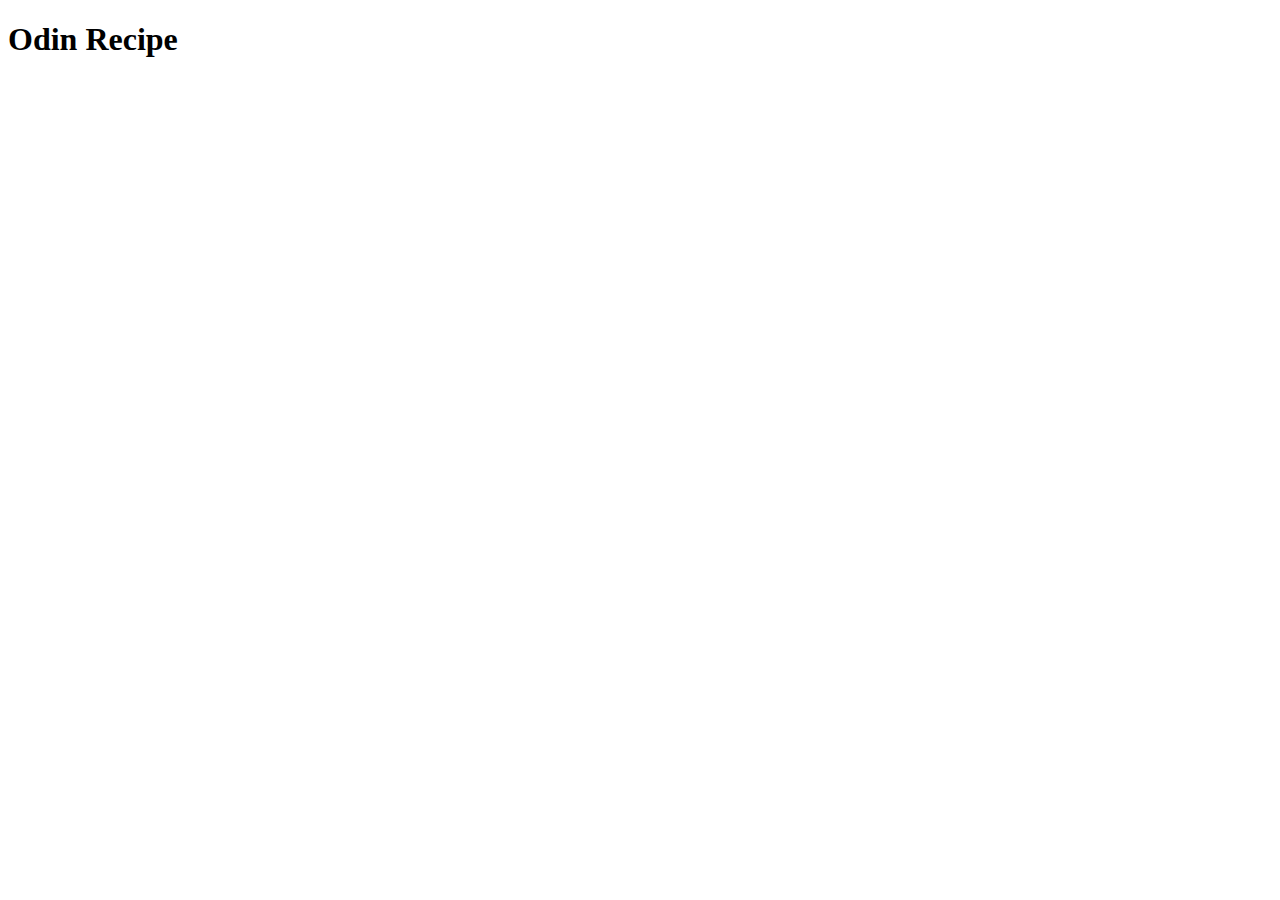
==== index.html @ f5e5397c "Edit README.md and index.html" ====
<!DOCTYPE html>
<html lang="en">
<head>
    <meta charset="UTF-8">
    <meta name="viewport" content="width=device-width, initial-scale=1.0">
    <title>Odin Recipe</title>
</head>
<body>
    <h1>Odin Recipe</h1>
</body>
</html>
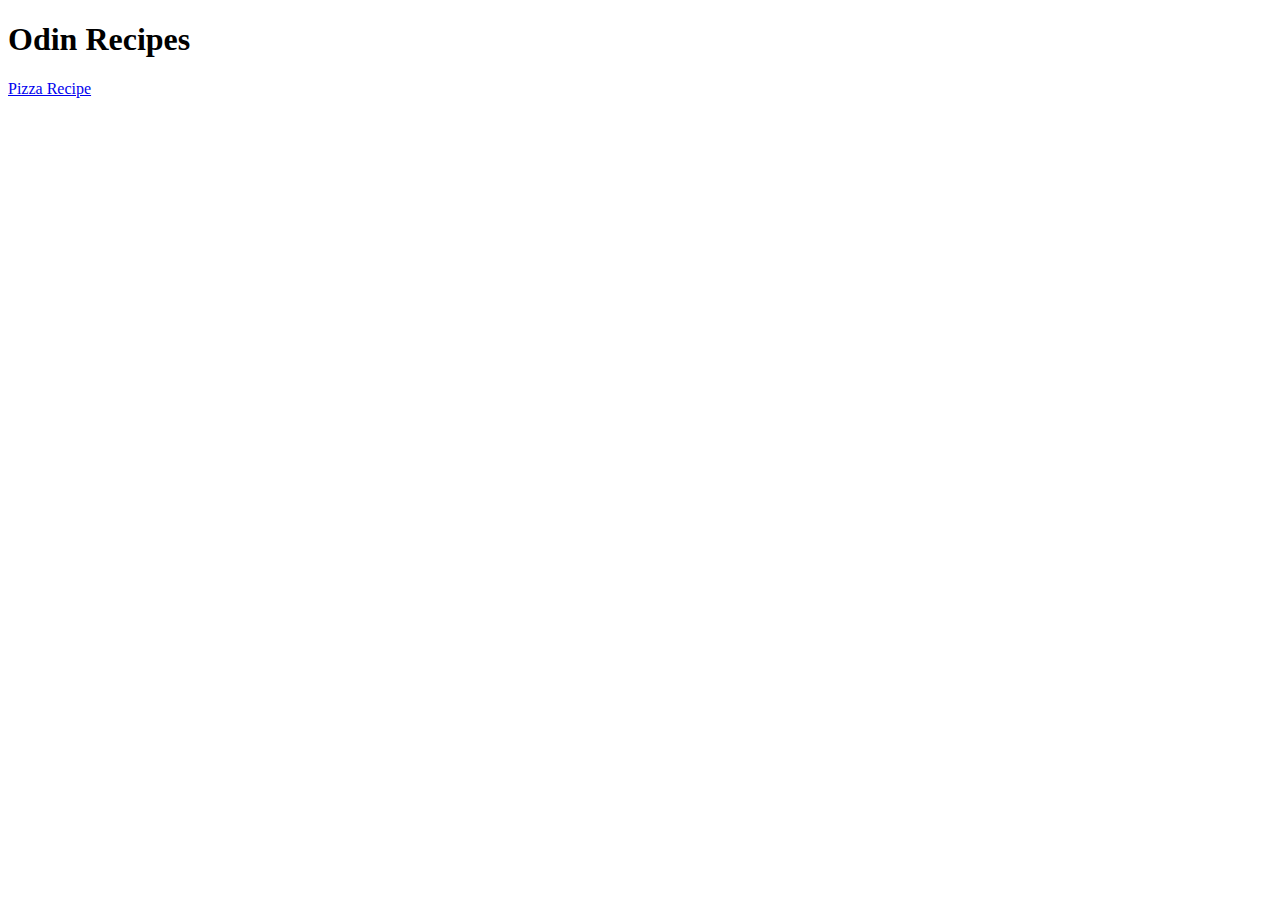
==== commit 2d59ad5b: "Edit index.html" ====
--- a/index.html
+++ b/index.html
@@ -6,6 +6,7 @@
     <title>Odin Recipe</title>
 </head>
 <body>
-    <h1>Odin Recipe</h1>
+    <h1>Odin Recipes</h1>
+    <a href="/odin-recipes/pizza.html">Pizza Recipe</a>
 </body>
 </html>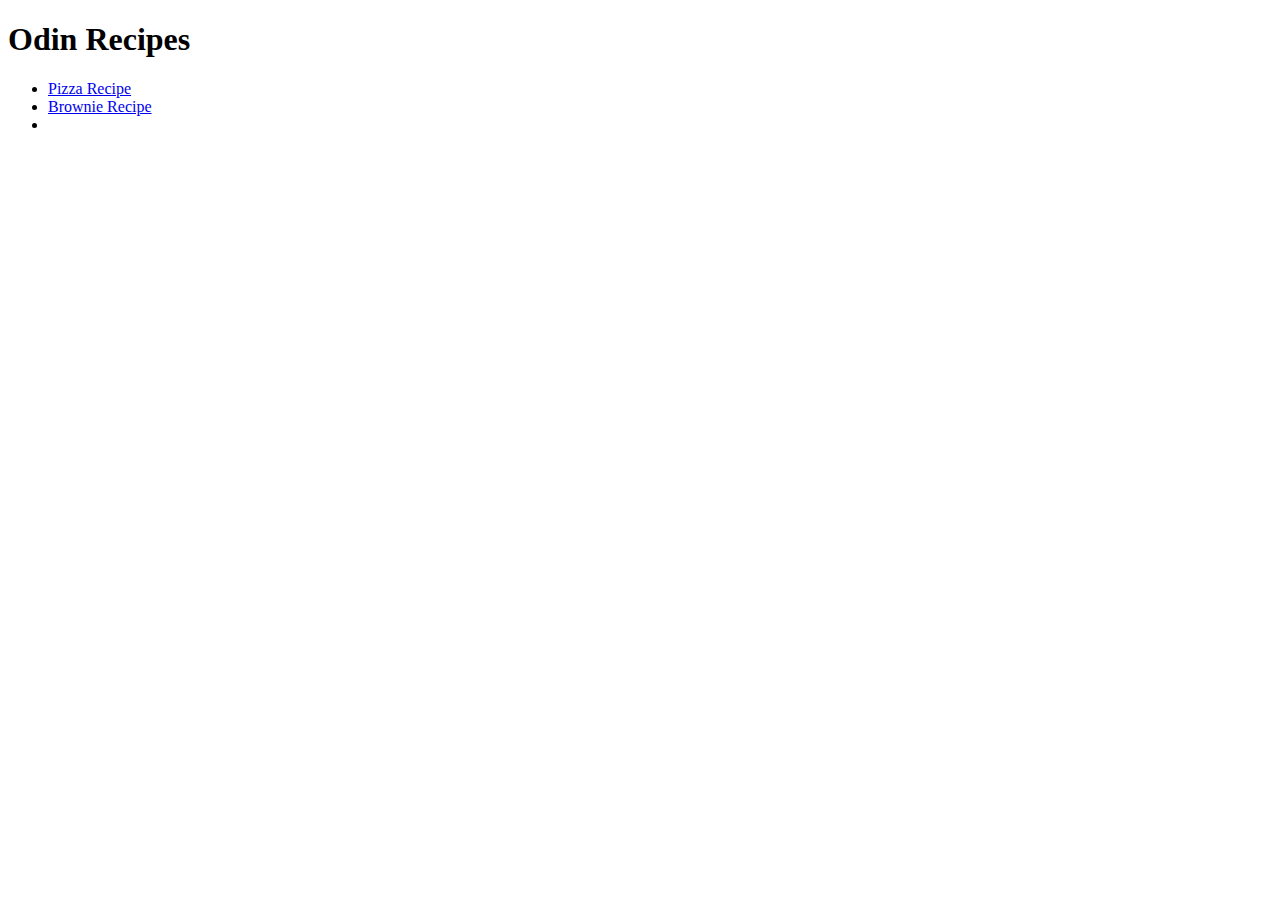
==== commit b8e6b9ce: "Edit brownie.html and Add cookie.html" ====
--- a/index.html
+++ b/index.html
@@ -7,6 +7,11 @@
 </head>
 <body>
     <h1>Odin Recipes</h1>
-    <a href="/odin-recipes/pizza.html">Pizza Recipe</a>
+    <ul>
+        <li><a href="./recipes/pizza.html">Pizza Recipe</a></li>
+        <li><a href="./recipes/brownie.html">Brownie Recipe</a></li>
+        <li></li>
+    </ul>
+    
 </body>
 </html>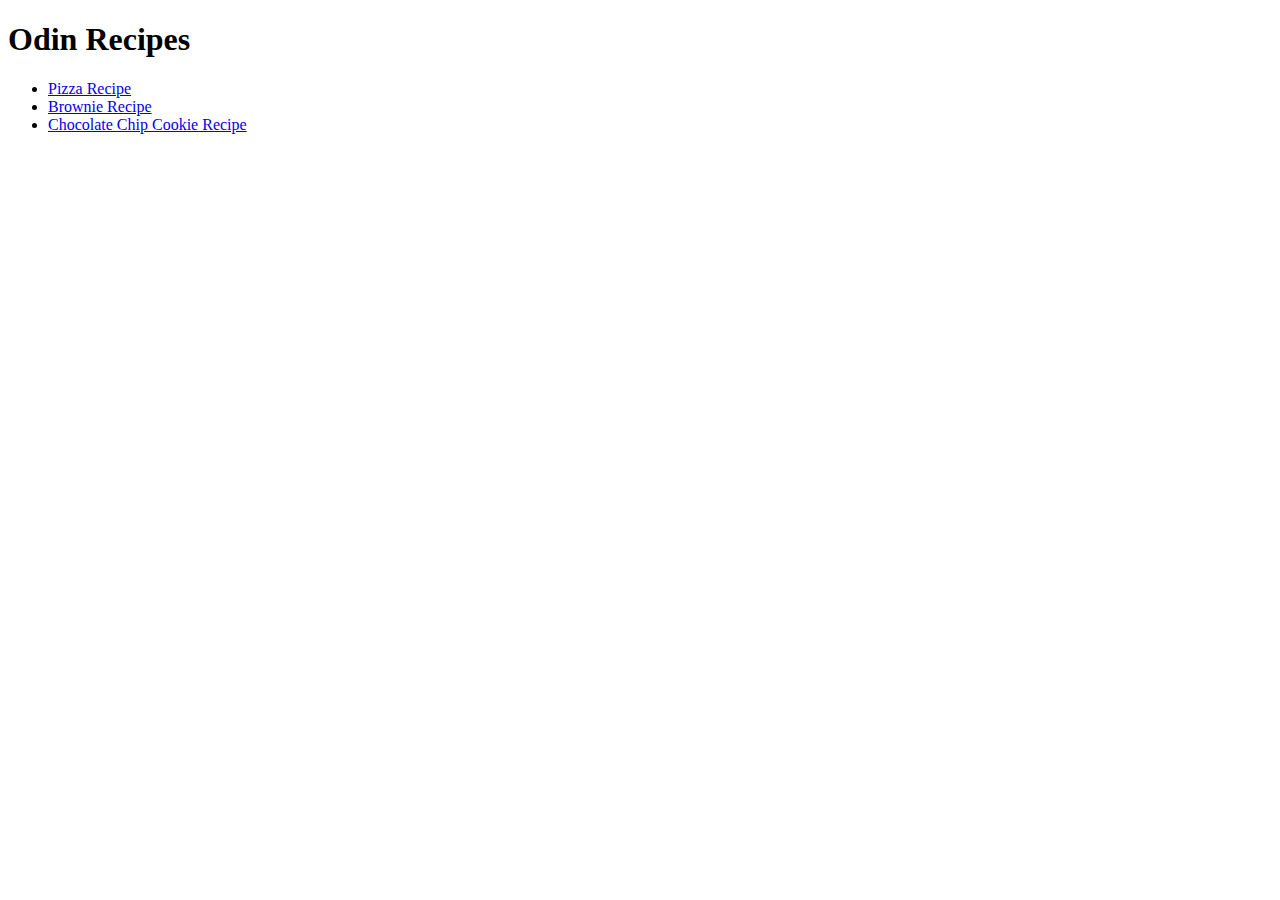
==== commit fd7e8eef: "Edit cookie.html" ====
--- a/index.html
+++ b/index.html
@@ -1,17 +1,20 @@
 <!DOCTYPE html>
 <html lang="en">
+
 <head>
     <meta charset="UTF-8">
     <meta name="viewport" content="width=device-width, initial-scale=1.0">
     <title>Odin Recipe</title>
 </head>
+
 <body>
     <h1>Odin Recipes</h1>
     <ul>
         <li><a href="./recipes/pizza.html">Pizza Recipe</a></li>
         <li><a href="./recipes/brownie.html">Brownie Recipe</a></li>
-        <li></li>
+        <li><a href="./recipes/cookie.html">Chocolate Chip Cookie Recipe</a></li>
     </ul>
-    
+
 </body>
+
 </html>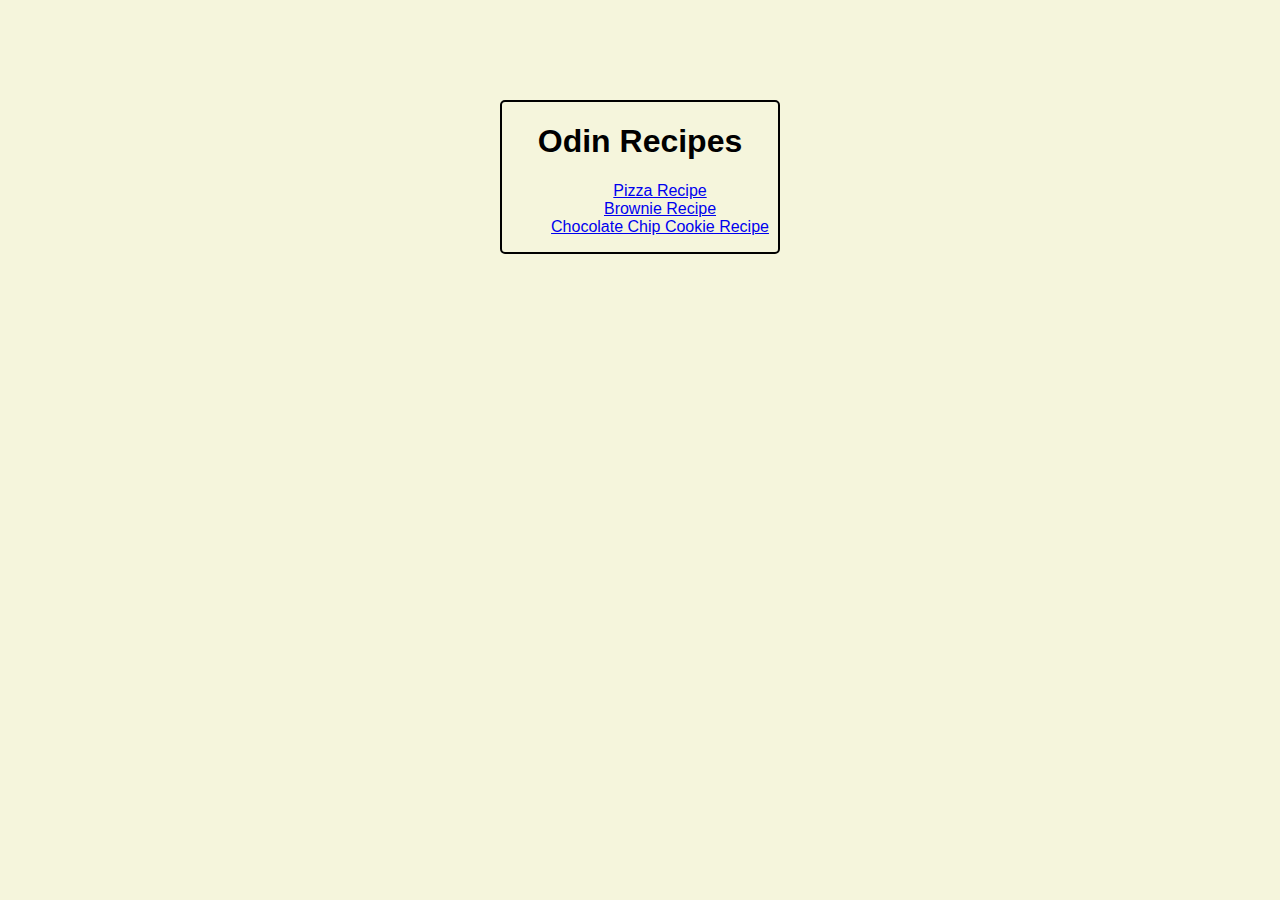
==== commit 7385b17e: "Add css to index.html and recipes" ====
--- a/index.html
+++ b/index.html
@@ -4,12 +4,13 @@
 <head>
     <meta charset="UTF-8">
     <meta name="viewport" content="width=device-width, initial-scale=1.0">
-    <title>Odin Recipe</title>
+    <link rel="stylesheet" href="style.css">
+    <title>Odin Recipes</title>
 </head>
 
 <body>
     <h1>Odin Recipes</h1>
-    <ul>
+    <ul class="recipe-list">
         <li><a href="./recipes/pizza.html">Pizza Recipe</a></li>
         <li><a href="./recipes/brownie.html">Brownie Recipe</a></li>
         <li><a href="./recipes/cookie.html">Chocolate Chip Cookie Recipe</a></li>
--- a/style.css
+++ b/style.css
@@ -0,0 +1,20 @@
+body {
+    border: 2px solid black;
+    border-radius: 5px;
+    margin-top: 100px;
+    margin-bottom: 100px;
+    margin-left: 500px;
+    margin-right: 500px;
+    background-color: beige;
+    font-family: 'Franklin Gothic Medium', 'Arial Narrow', Arial, sans-serif;
+}
+
+h1 {
+    text-align: center;
+}
+
+.recipe-list {
+    text-align: center;
+    list-style-type: none;
+  
+}